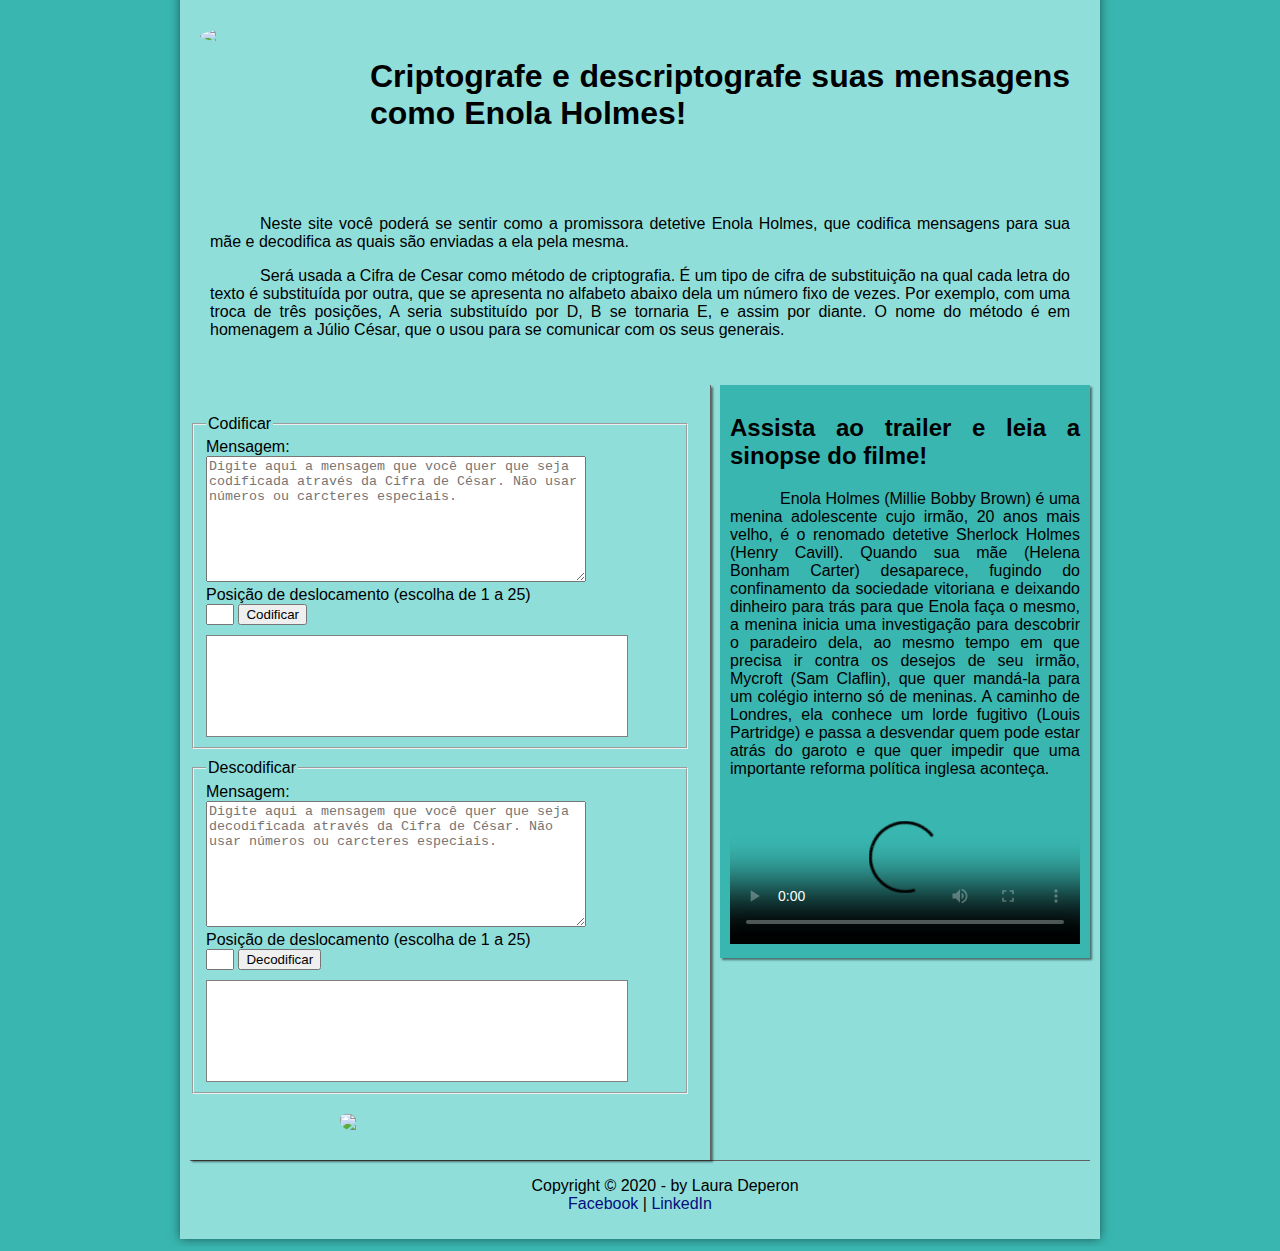
==== src/index.html @ 355c62ff "estruturação e estilização do site" ====
<!DOCTYPE html>
<html lang="pt-br">
  <head>
    <meta charset="utf-8">
    <title>Enola Holmes Decoded</title>
    <link rel="stylesheet" href="style.css" />
  </head>
  <body>
    <div id=interface>
      <header id="cabecalho">
        <img id="logo" src="midias/imagens/CapaEnola.jpeg"> 
        <h2>Criptografe e descriptografe suas mensagens como Enola Holmes!</h2>
      </header>
      <section id="cifraCesar">
        <p>Neste site você poderá se sentir como a promissora detetive Enola Holmes, que codifica mensagens para sua mãe e decodifica as quais são enviadas a ela pela mesma.</p>
        <p>Será usada a Cifra de Cesar como método de criptografia. É um tipo de cifra de substituição na qual cada letra do texto é substituída por outra, que se apresenta no alfabeto abaixo dela um número fixo de vezes. Por exemplo, com uma troca de três posições, A seria substituído por D, B se tornaria E, e assim por diante. O nome do método é em homenagem a Júlio César, que o usou para se comunicar com os seus generais.</p>
      </section> 
      <section id="principal">
        <form>
          <fieldset>
            <legend>Codificar</legend>
            <label for="msgCod">Mensagem:</label><br>
            <textarea id="msgCod" type:"text" cols="35" rows="8" placeholder="Digite aqui a mensagem que você quer que seja codificada através da Cifra de César. Não usar números ou carcteres especiais."></textarea> <br>
            
            <label for="offset">Posição de deslocamento (escolha de 1 a 25)</label><br>
            <input class="offset" type:"number" required>

            <button id="codificar">Codificar</button> 
            
            <output id="resultCod" class="resultado">
              <p></p>
            </output>
          </fieldset>
        </form>

        <form>
          <fieldset>
            <legend>Descodificar</legend>
            <label for="msgDecod">Mensagem:</label><br>
            <textarea id="msgDecod" type:"text" placeholder="Digite aqui a mensagem que você quer que seja decodificada através da Cifra de César. Não usar números ou carcteres especiais." cols="35" rows="8"></textarea> <br>

            <label for="offset">Posição de deslocamento (escolha de 1 a 25)</label><br>
            <input class="offset" type:"number" alt="Digite aqui o numero de posições que deseja trocar no alfabeto" required>

            <button id="descodificar">Decodificar</button> 

            <output id="resultDecod" class="resultado">
                <p></p>
            </output>
          </fieldset>
        </form>
        <img src="midias/imagens/encerramento.gif">
        <div id=resultMsgCod>

        </div>
        
        <div id=resultMsgDescod>

        </div>
      </section>
      <aside id="lateral">
        <h2>Assista ao trailer e leia a sinopse do filme!</h2>
        <p>
          Enola Holmes (Millie Bobby Brown) é uma menina adolescente cujo irmão, 20 anos mais velho, é o renomado detetive Sherlock Holmes (Henry Cavill). Quando sua mãe (Helena Bonham Carter) desaparece, fugindo do confinamento da sociedade vitoriana e deixando dinheiro para trás para que Enola faça o mesmo, a menina inicia uma investigação para descobrir o paradeiro dela, ao mesmo tempo em que precisa ir contra os desejos de seu irmão, Mycroft (Sam Claflin), que quer mandá-la para um colégio interno só de meninas. A caminho de Londres, ela conhece um lorde fugitivo (Louis Partridge) e passa a desvendar quem pode estar atrás do garoto e que quer impedir que uma importante reforma política inglesa aconteça.
        </p>
        <video controls poster="demo.jpg">
          <source src="midias/trailer/trailer-Enola.mp4" type="video/mp4">
        </video>
      </aside>
      <footer id="rodape">
          <p>Copyright &copy; 2020 - by Laura Deperon<br/>
          <a href="https://facebook.com/laura.deperonribeiro" target="_blank">Facebook</a> | <a href="https://linkedin.com/in/laura-deperon-ribeiro-a40889171/" target="_blank">LinkedIn</a></p>
      </footer>
      <script src="index.js" type="module"></script>
    </div>
  </body>
</html>
---- src/style.css ----
@charset "UTF-8";
@import url('https://fonts.googleapis.com/css2?family=Titillium+Web&display=swap');
@font-face{
    font-family: 'FonteRevista';
    src: url(fontes/REVISTA.ttf);
}

body{
    background-color: #39b6b0;
    font-family: arial, sans-serif;
    text-align: justify;
}

p{
    text-indent: 50px;
}

div#interface{
    width: 900px;
    background-color:#90deda;
    margin: -20px auto 0px auto;
    box-shadow: 0px 0px 10px rgba(0,0,0,.5);
    padding: 10px;
}

header#cabecalho h2{
    font-family: 'FonteRevista', sans-serif;
    font-size: xx-large;
    margin-top: 20px;
    padding: 40px 20px 20px 180px;
}

header#cabecalho img#logo{
    border-radius: 100%;
    width: 15%;
    margin-top: 10px;
    float: left;
    margin-left: 10px;
}

section#cifraCesar{
    display: block;
    padding: 20px;
}

section#principal {
    display: block;
    width: 500px;
    float: left;
    border-right: 1px solid #606060;
    padding-right: 15px;
    background-image: url(midias/imagens/Codificador.jpg);
    background-repeat: no-repeat;
    background-size: cover;
    padding: 20px 20px 10px 0px;
    margin-top: 10px;
    box-shadow: 2px 2px 2px rgba(0, 0, 0, .5);
}

section#principal form{
    margin-top: 10px;
}
section#principal textarea{
    height: 400%;
    width: 80%;
}

form output.resultado{
    display: block;
    background-color: #ffffff;
    width: 420px;
    height: 100px;
    border: 1px solid rgba(0,0,0,.5);
    margin-top: 10px;
}

form input.offset{
    width: 20px;
}

section#principal img{
    width: 40%;
    display: block;
    margin:20px auto;
    border-radius: 10px 20px;
}

aside#lateral{
    display: block;
    width: 350px;
    float: right;
    background-color: #39b6b0;
    padding: 10px;
    margin-top: 10px;
    box-shadow: 2px 2px 2px rgba(0, 0, 0, .5);
}

aside#lateral video{
    width: 100%;
}

a{
    color:#030d80;
    text-decoration:none;
}

a:hover{
    text-decoration: underline;
}

footer#rodape{
    clear: both; 
    border-top: 1px solid #606060; 
}

footer#rodape p{
    text-align: center;
}
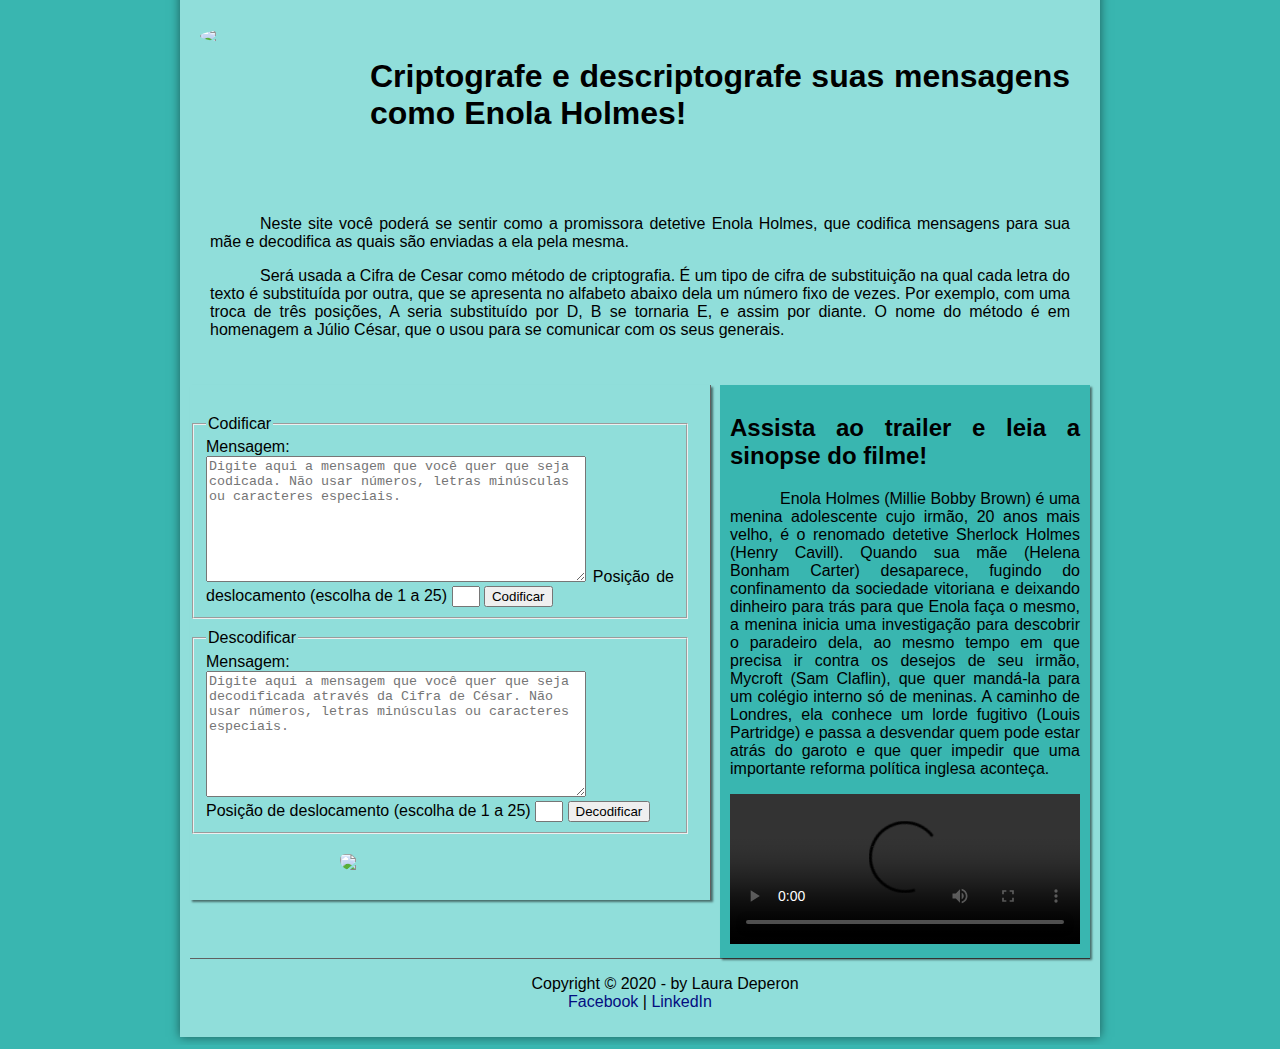
==== commit 812c6d36: "finalização dos requisitos minimos sem rodar os testes" ====
--- a/src/index.html
+++ b/src/index.html
@@ -6,7 +6,7 @@
     <link rel="stylesheet" href="style.css" />
   </head>
   <body>
-    <div id=interface>
+    <div id="interface">
       <header id="cabecalho">
         <img id="logo" src="midias/imagens/CapaEnola.jpeg"> 
         <h2>Criptografe e descriptografe suas mensagens como Enola Holmes!</h2>
@@ -19,51 +19,40 @@
         <form>
           <fieldset>
             <legend>Codificar</legend>
-            <label for="msgCod">Mensagem:</label><br>
-            <textarea id="msgCod" type:"text" cols="35" rows="8" placeholder="Digite aqui a mensagem que você quer que seja codificada através da Cifra de César. Não usar números ou carcteres especiais."></textarea> <br>
+            <label for="msgCod">Mensagem:</label>
+            <textarea id="msgCod" type="text" cols="35" rows="8" placeholder="Digite aqui a mensagem que você quer que seja codicada. Não usar números, letras minúsculas ou caracteres especiais."></textarea> 
             
-            <label for="offset">Posição de deslocamento (escolha de 1 a 25)</label><br>
-            <input class="offset" type:"number" required>
+            <label for="offset">Posição de deslocamento (escolha de 1 a 25)</label>
+            <input id="offsetCod" class="offset" type="number" required min="1" max="25">
 
             <button id="codificar">Codificar</button> 
             
-            <output id="resultCod" class="resultado">
-              <p></p>
-            </output>
+            <div id="resultCod" class="resultado"> </div>
           </fieldset>
         </form>
 
         <form>
           <fieldset>
             <legend>Descodificar</legend>
-            <label for="msgDecod">Mensagem:</label><br>
-            <textarea id="msgDecod" type:"text" placeholder="Digite aqui a mensagem que você quer que seja decodificada através da Cifra de César. Não usar números ou carcteres especiais." cols="35" rows="8"></textarea> <br>
+            <label for="msgDecod">Mensagem:</label>
+            <textarea id="msgDecod" type="text" placeholder="Digite aqui a mensagem que você quer que seja decodificada através da Cifra de César. Não usar números, letras minúsculas ou caracteres especiais." cols="35" rows="8"></textarea> <br>
 
-            <label for="offset">Posição de deslocamento (escolha de 1 a 25)</label><br>
-            <input class="offset" type:"number" alt="Digite aqui o numero de posições que deseja trocar no alfabeto" required>
+            <label for="offset">Posição de deslocamento (escolha de 1 a 25)</label>
+            <input id="offsetDecod" class="offset" type="number" min="1" max="25" required>
 
-            <button id="descodificar">Decodificar</button> 
+            <button id="decodificar">Decodificar</button> 
 
-            <output id="resultDecod" class="resultado">
-                <p></p>
-            </output>
+            <div id="resultDecod" class="resultado"> </div>
           </fieldset>
         </form>
         <img src="midias/imagens/encerramento.gif">
-        <div id=resultMsgCod>
-
-        </div>
-        
-        <div id=resultMsgDescod>
-
-        </div>
       </section>
       <aside id="lateral">
         <h2>Assista ao trailer e leia a sinopse do filme!</h2>
         <p>
           Enola Holmes (Millie Bobby Brown) é uma menina adolescente cujo irmão, 20 anos mais velho, é o renomado detetive Sherlock Holmes (Henry Cavill). Quando sua mãe (Helena Bonham Carter) desaparece, fugindo do confinamento da sociedade vitoriana e deixando dinheiro para trás para que Enola faça o mesmo, a menina inicia uma investigação para descobrir o paradeiro dela, ao mesmo tempo em que precisa ir contra os desejos de seu irmão, Mycroft (Sam Claflin), que quer mandá-la para um colégio interno só de meninas. A caminho de Londres, ela conhece um lorde fugitivo (Louis Partridge) e passa a desvendar quem pode estar atrás do garoto e que quer impedir que uma importante reforma política inglesa aconteça.
         </p>
-        <video controls poster="demo.jpg">
+        <video controls = "controls">
           <source src="midias/trailer/trailer-Enola.mp4" type="video/mp4">
         </video>
       </aside>
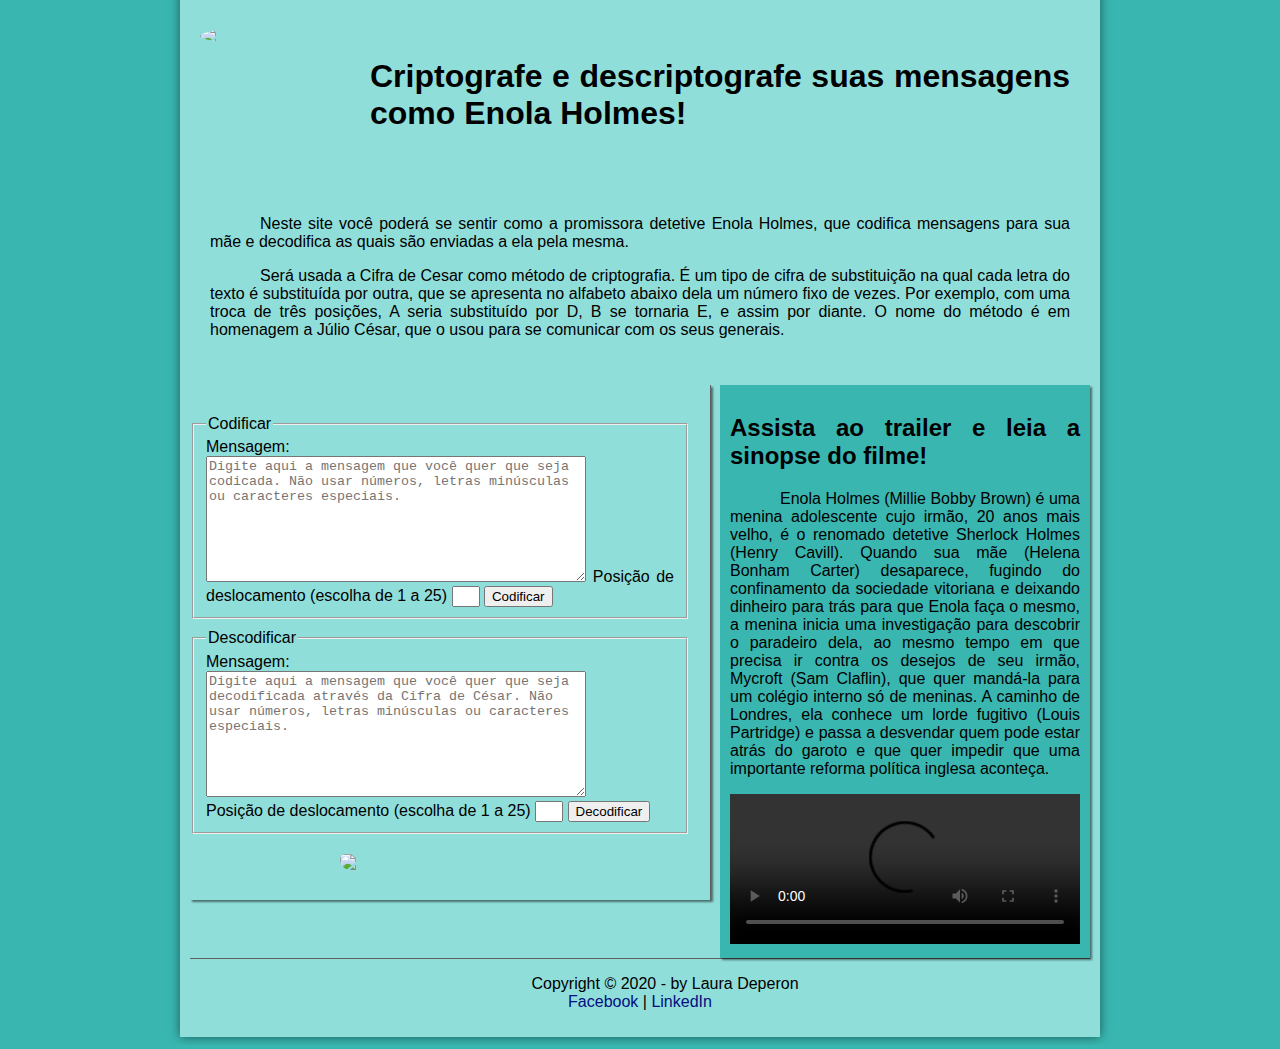
==== commit 883c8db1: "projeto com os requisitos minimos rodando o teste 100%" ====
--- a/src/index.html
+++ b/src/index.html
@@ -23,7 +23,7 @@
             <textarea id="msgCod" type="text" cols="35" rows="8" placeholder="Digite aqui a mensagem que você quer que seja codicada. Não usar números, letras minúsculas ou caracteres especiais."></textarea> 
             
             <label for="offset">Posição de deslocamento (escolha de 1 a 25)</label>
-            <input id="offsetCod" class="offset" type="number" required min="1" max="25">
+            <input id="offsetCod" class="offset" type="number" min="1" max="25">
 
             <button id="codificar">Codificar</button> 
             
@@ -38,7 +38,7 @@
             <textarea id="msgDecod" type="text" placeholder="Digite aqui a mensagem que você quer que seja decodificada através da Cifra de César. Não usar números, letras minúsculas ou caracteres especiais." cols="35" rows="8"></textarea> <br>
 
             <label for="offset">Posição de deslocamento (escolha de 1 a 25)</label>
-            <input id="offsetDecod" class="offset" type="number" min="1" max="25" required>
+            <input id="offsetDecod" class="offset" type="number" min="1" max="25">
 
             <button id="decodificar">Decodificar</button> 
 
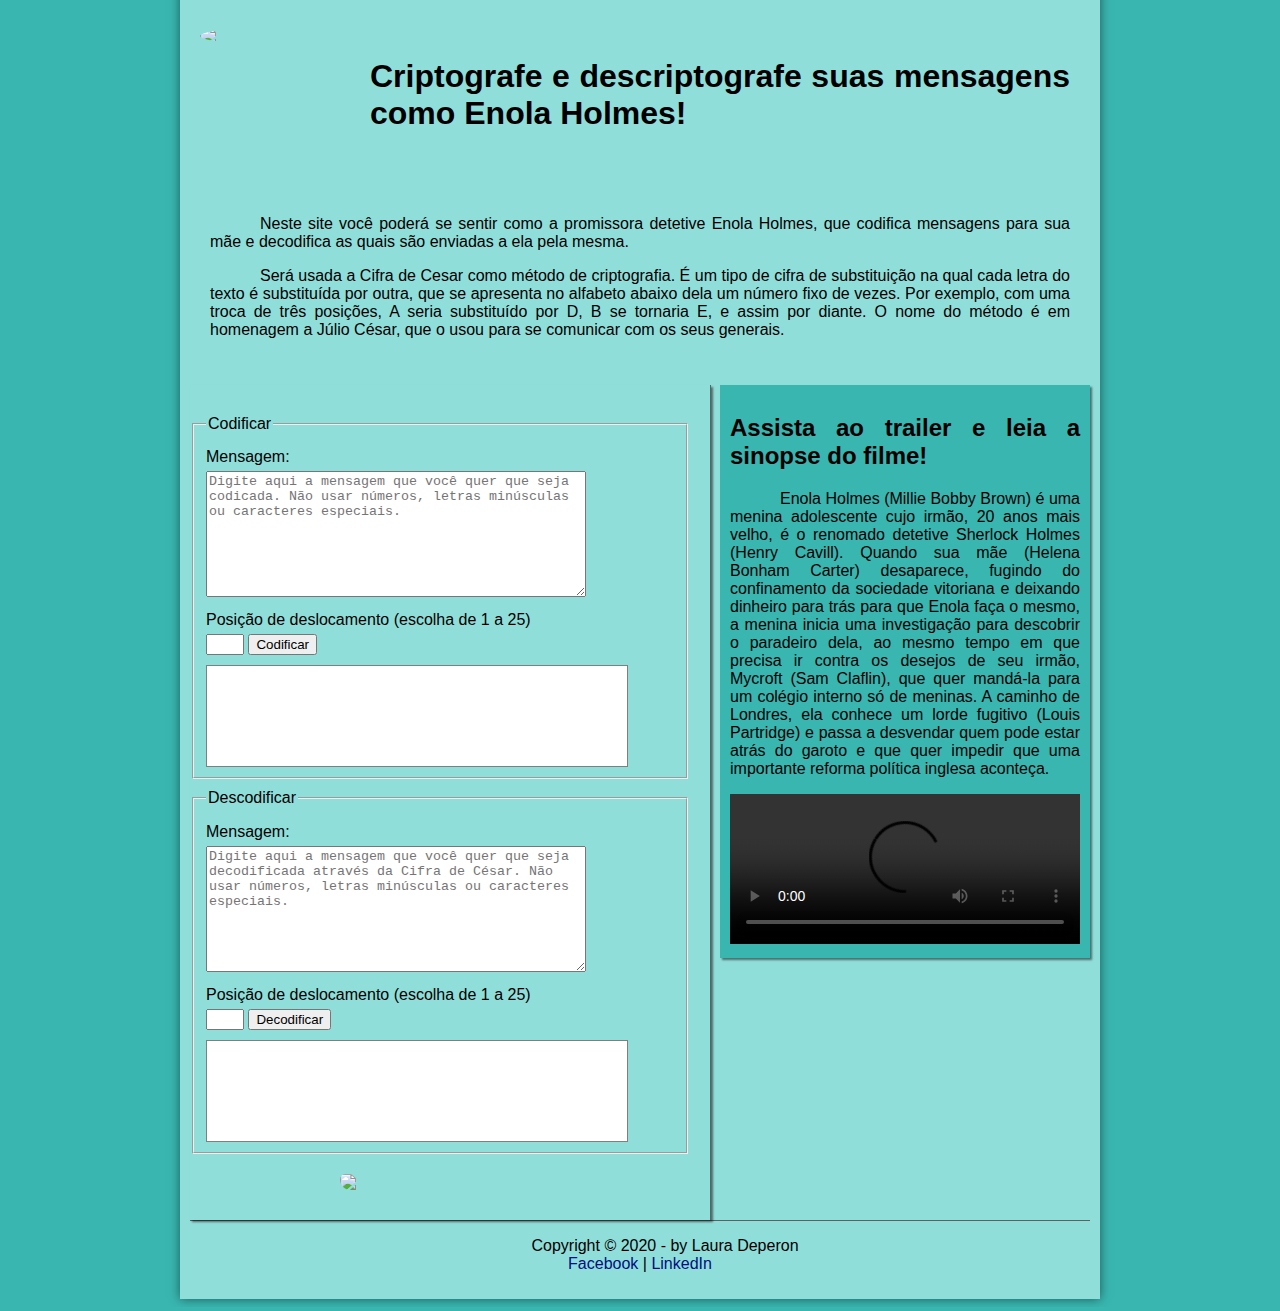
==== commit 382c2b7b: "imagens para o readme" ====
--- a/src/index.html
+++ b/src/index.html
@@ -2,7 +2,7 @@
 <html lang="pt-br">
   <head>
     <meta charset="utf-8">
-    <title>Enola Holmes Decoded</title>
+    <title>Enola Holmes Cryptography</title>
     <link rel="stylesheet" href="style.css" />
   </head>
   <body>
--- a/src/style.css
+++ b/src/style.css
@@ -65,7 +65,7 @@
     width: 80%;
 }
 
-form output.resultado{
+section#principal div.resultado{
     display: block;
     background-color: #ffffff;
     width: 420px;
@@ -74,8 +74,18 @@
     margin-top: 10px;
 }
 
-form input.offset{
-    width: 20px;
+section#principal label{
+    display: block;
+    margin-top: 10px;
+    margin-bottom: 5px;
+}
+section#principal input.offset{
+    width: 30px;
+    display: inline-block;
+}
+
+section#principal button{
+    display: inline-block;
 }
 
 section#principal img{
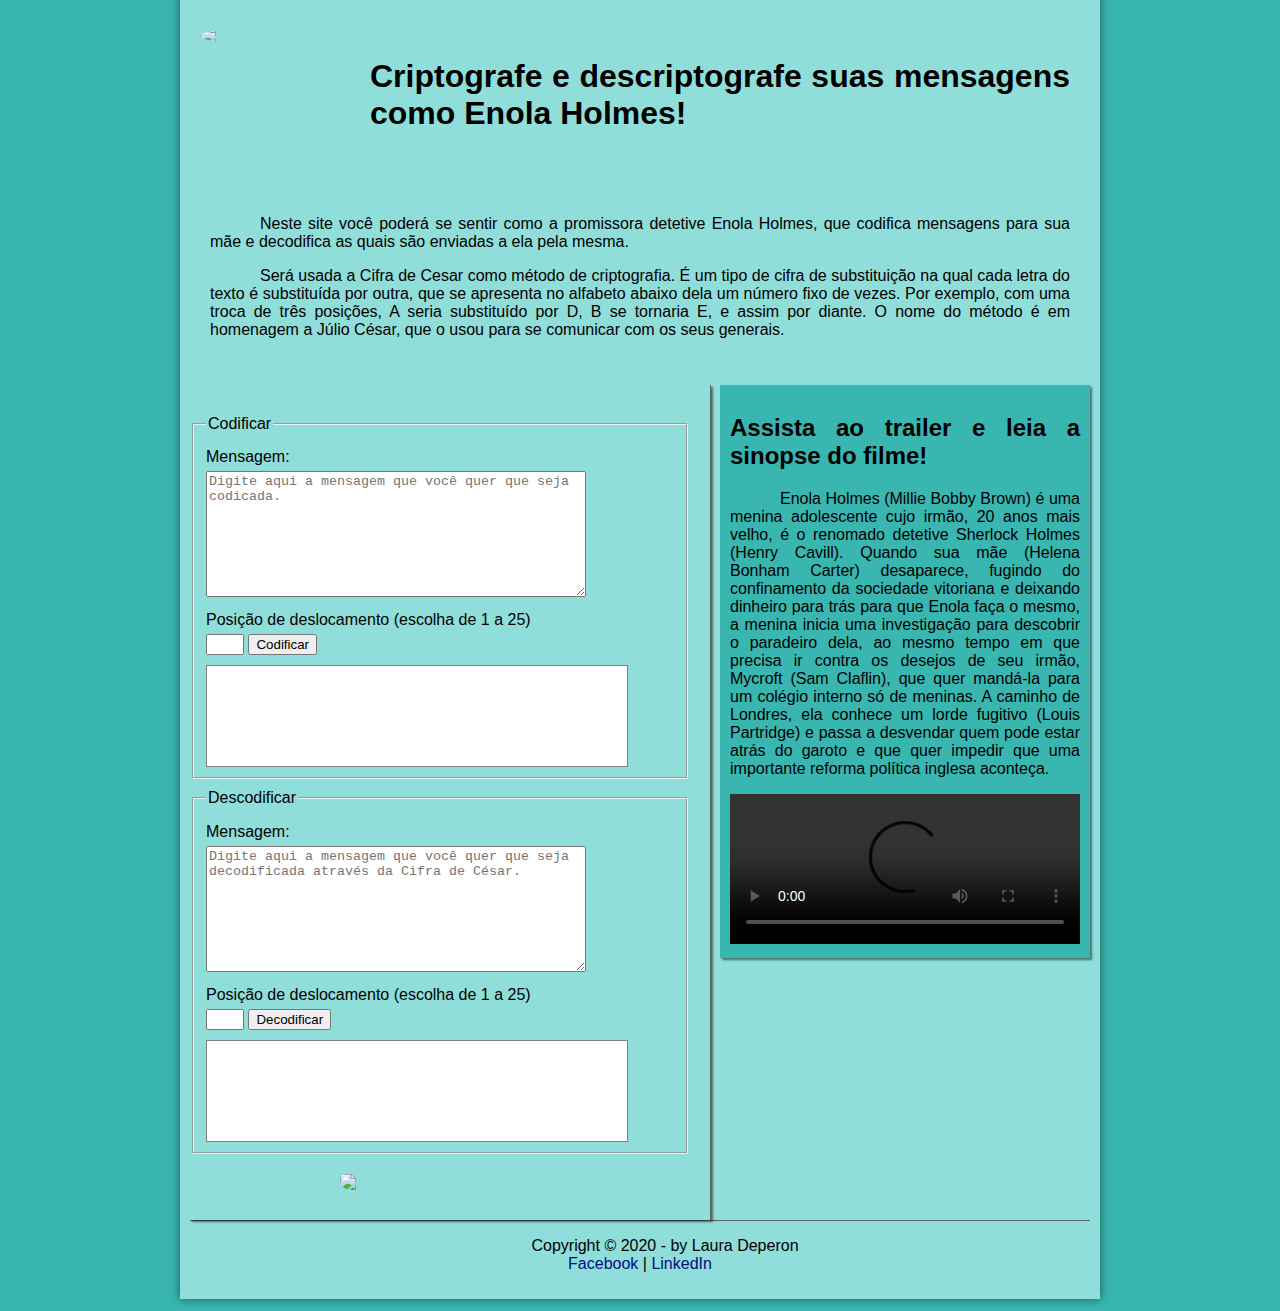
==== commit 192a9b0a: "alteração do placeholder html" ====
--- a/src/index.html
+++ b/src/index.html
@@ -20,10 +20,10 @@
           <fieldset>
             <legend>Codificar</legend>
             <label for="msgCod">Mensagem:</label>
-            <textarea id="msgCod" type="text" cols="35" rows="8" placeholder="Digite aqui a mensagem que você quer que seja codicada. Não usar números, letras minúsculas ou caracteres especiais."></textarea> 
+            <textarea id="msgCod" type="text" cols="35" rows="8" placeholder="Digite aqui a mensagem que você quer que seja codicada."></textarea> 
             
             <label for="offset">Posição de deslocamento (escolha de 1 a 25)</label>
-            <input id="offsetCod" class="offset" type="number" min="1" max="25">
+            <input id="offsetCod" class="offset" type="number" min="" max="25">
 
             <button id="codificar">Codificar</button> 
             
@@ -35,10 +35,10 @@
           <fieldset>
             <legend>Descodificar</legend>
             <label for="msgDecod">Mensagem:</label>
-            <textarea id="msgDecod" type="text" placeholder="Digite aqui a mensagem que você quer que seja decodificada através da Cifra de César. Não usar números, letras minúsculas ou caracteres especiais." cols="35" rows="8"></textarea> <br>
+            <textarea id="msgDecod" type="text" placeholder="Digite aqui a mensagem que você quer que seja decodificada através da Cifra de César." cols="35" rows="8"></textarea> <br>
 
             <label for="offset">Posição de deslocamento (escolha de 1 a 25)</label>
-            <input id="offsetDecod" class="offset" type="number" min="1" max="25">
+            <input id="offsetDecod" class="offset" type="number" min="" max="25">
 
             <button id="decodificar">Decodificar</button> 
 
